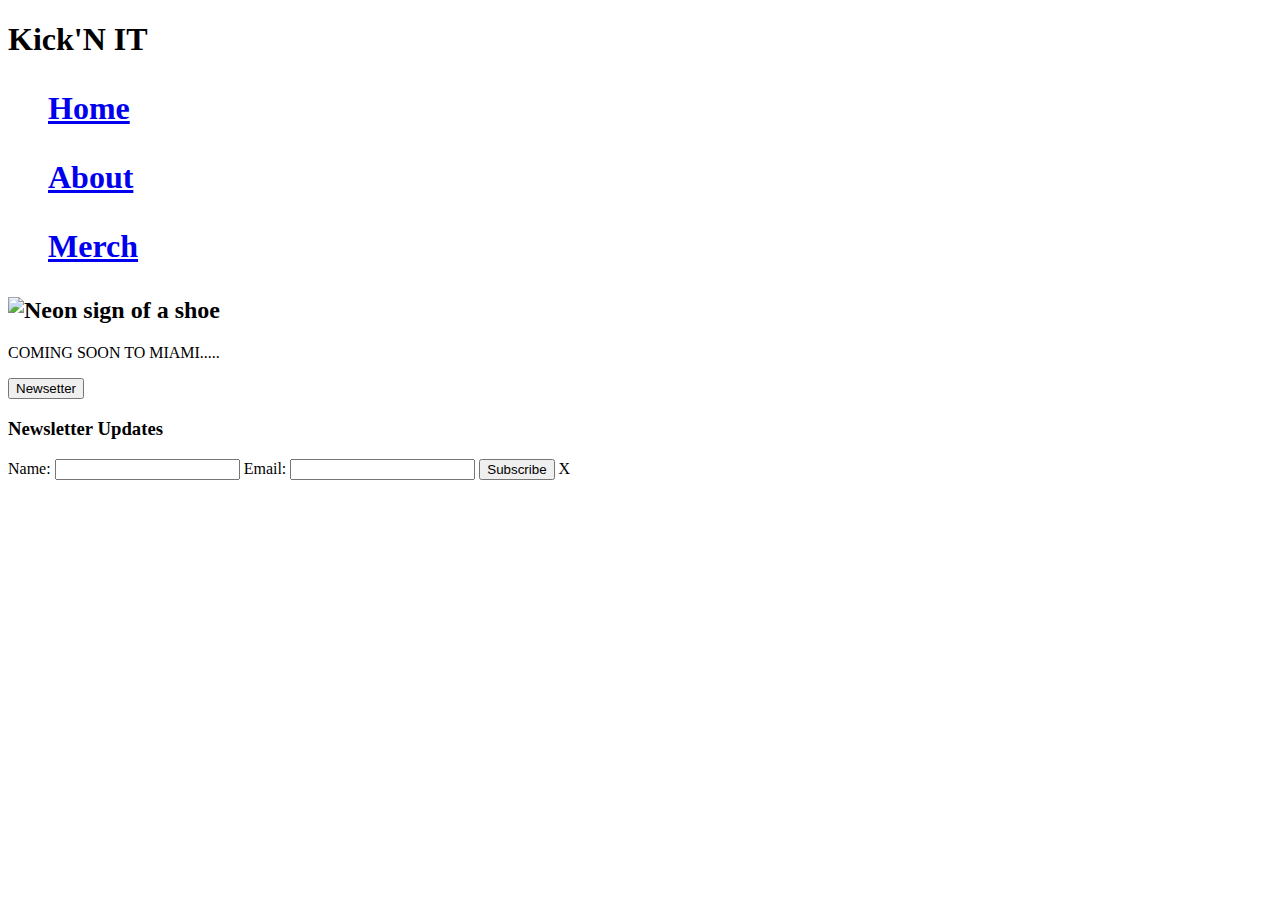
==== index.html @ 9641fe15 "added landing page" ====
<!DOCTYPE html>
<html lang="en">
  <head>
    <meta charset="UTF-8" />
    <meta http-equiv="X-UA-Compatible" content="IE=edge" />
    <meta name="viewport" content="width=device-width, initial-scale=1.0" />
    <title>kick'N IT</title>
  </head>
  <body>
    <link rel="stylesheet" href="stylesheet.css" />
    <link rel="preconnect" href="https://fonts.gstatic.com" />
    <link
      href="https://fonts.googleapis.com/css2?family=Permanent+Marker&display=swap"
      rel="stylesheet"
    />
    <script src="index.php"></script>

    <h1>
      Kick'N IT
      <div>
        <nav>
          <ul>
            <a href="Final Project.html">Home</a>
          </ul>
          <ul>
            <a href="About(project).html">About</a>
          </ul>
          <ul>
            <a href="Merch(project).html">Merch</a>
          </ul>
        </nav>
      </div>
    </h1>

    <h2>
      <img
        src="https://images.unsplash.com/photo-1579298245158-33e8f568f7d3?ixlib=rb-1.2.1&ixid=MnwxMjA3fDB8MHxleHBsb3JlLWZlZWR8MXx8fGVufDB8fHx8&w=1000&q=80
      "
        alt="Neon sign of a shoe"
      />
    </h2>
    <p>COMING SOON TO MIAMI.....</p>

    <div>
      <button class="newsletter-btn">Newsetter</button>
    </div>

    <div class="newsletter-bg">
      <div class="newsletter">
        <h3>Newsletter Updates</h3>
        <label for="name">Name: </label>
        <input type="text" name="name" />
        <label for="email">Email: </label>
        <input type="email" name="email" />
        <button class="subsribe-section">Subscribe</button>
        <span class="newsletter-close">X</span>
      </div>
    </div>
    <script src="Project.js"></script>
  </body>
</html>
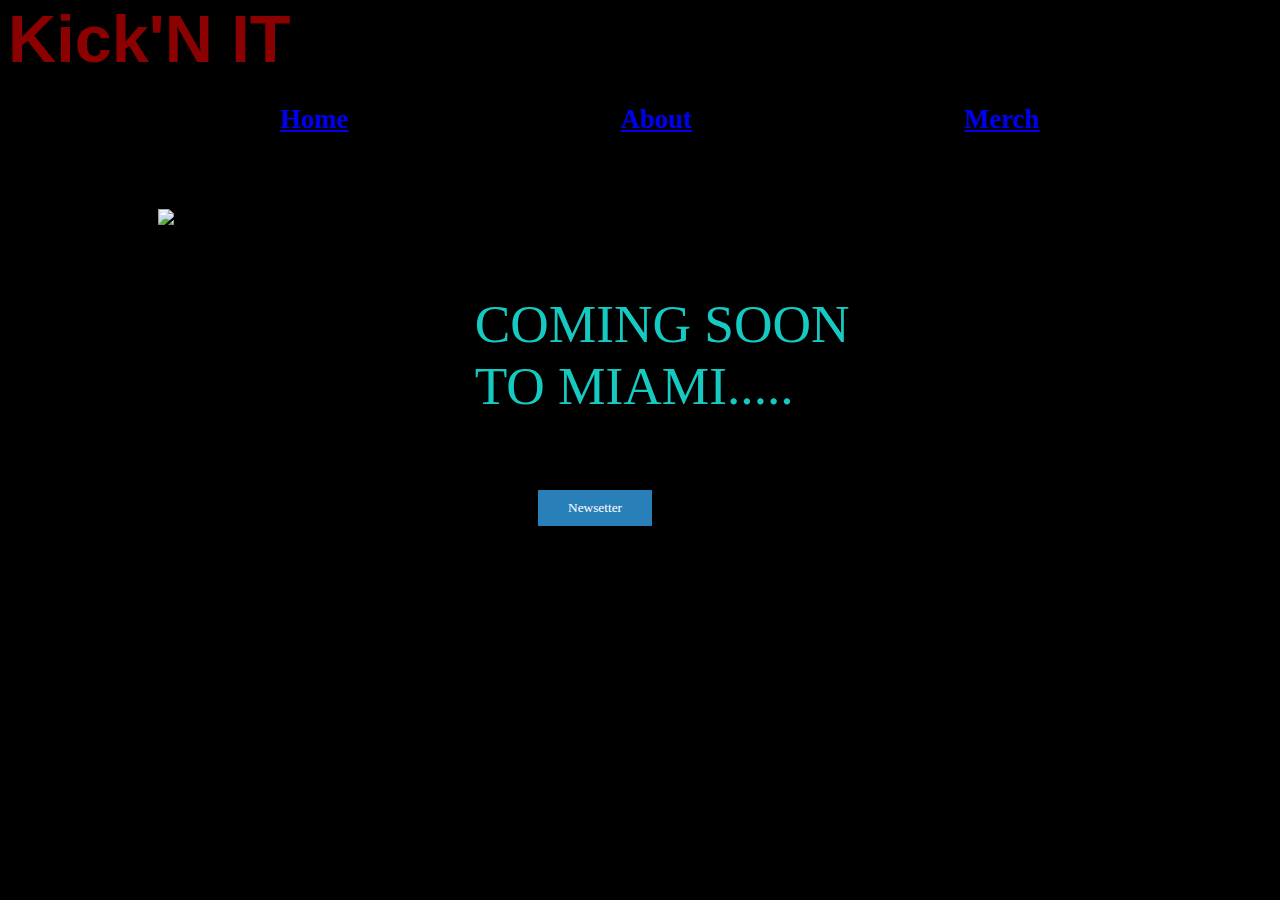
==== commit 0dd535be: "updated links to match file names" ====
--- a/index.html
+++ b/index.html
@@ -20,13 +20,13 @@
       <div>
         <nav>
           <ul>
-            <a href="Final Project.html">Home</a>
+            <a href="index.html">Home</a>
           </ul>
           <ul>
-            <a href="About(project).html">About</a>
+            <a href="about.html">About</a>
           </ul>
           <ul>
-            <a href="Merch(project).html">Merch</a>
+            <a href="merch.html">Merch</a>
           </ul>
         </nav>
       </div>
--- a/stylesheet.css
+++ b/stylesheet.css
@@ -0,0 +1,101 @@
+body {
+  background-color: black;
+}
+
+h1 {
+  color: darkred;
+
+  font-family: "Franklin Gothic Medium", "Arial Narrow", Arial, sans-serif;
+  font-size: 50pt;
+  box-sizing: border-box;
+  margin-top: -5pt;
+  padding: -5pt;
+}
+
+h2 {
+  margin-left: 110pt;
+  border: solid;
+  border-color: black;
+}
+
+nav {
+  color: oldlace;
+  font-size: 10pt;
+  display: flex;
+  justify-content: space-evenly;
+  align-items: flex-end;
+}
+
+p {
+  color: rgb(22, 202, 193);
+  font-family: "permanent marker";
+  font-size: 40pt;
+  align-items: center;
+  display: block;
+  width: 300pt;
+  margin-left: 350pt;
+}
+
+ul {
+  color: rgb(22, 202, 193);
+  font-family: "permanent marker";
+  font-size: 20pt;
+}
+
+.newsletter-bg {
+  position: fixed;
+  top: 0;
+  left: 0;
+  width: 100%;
+  height: 100vh;
+  background-color: rgba(0, 0, 0, 0.9);
+  display: flex;
+  justify-content: center;
+  align-items: center;
+  visibility: hidden;
+  opacity: 0;
+  transition: visibility 0s, opacity 0.5s;
+}
+
+.bg-active {
+  visibility: visible;
+  opacity: 1;
+}
+
+.newsletter {
+  position: relative;
+  background-color: white;
+  width: 30%;
+  height: 30%;
+  display: flex;
+  justify-content: space-around;
+  align-items: center;
+  flex-direction: column;
+}
+
+.newsletter-btn {
+  margin: 20px;
+  padding: 10px 30px;
+  margin-left: 530px;
+  background-color: #2980b9;
+  color: white;
+  border: none;
+  font-family: "permenant marker";
+  cursor: pointer;
+}
+
+.newsletter-close {
+  position: absolute;
+  top: 10px;
+  right: 10px;
+  font-weight: bold;
+  cursor: pointer;
+}
+
+h3 {
+  color: rgb(22, 202, 193);
+  font-family: "permanent marker";
+  font-size: 10pt;
+  align-items: center;
+  display: block;
+}
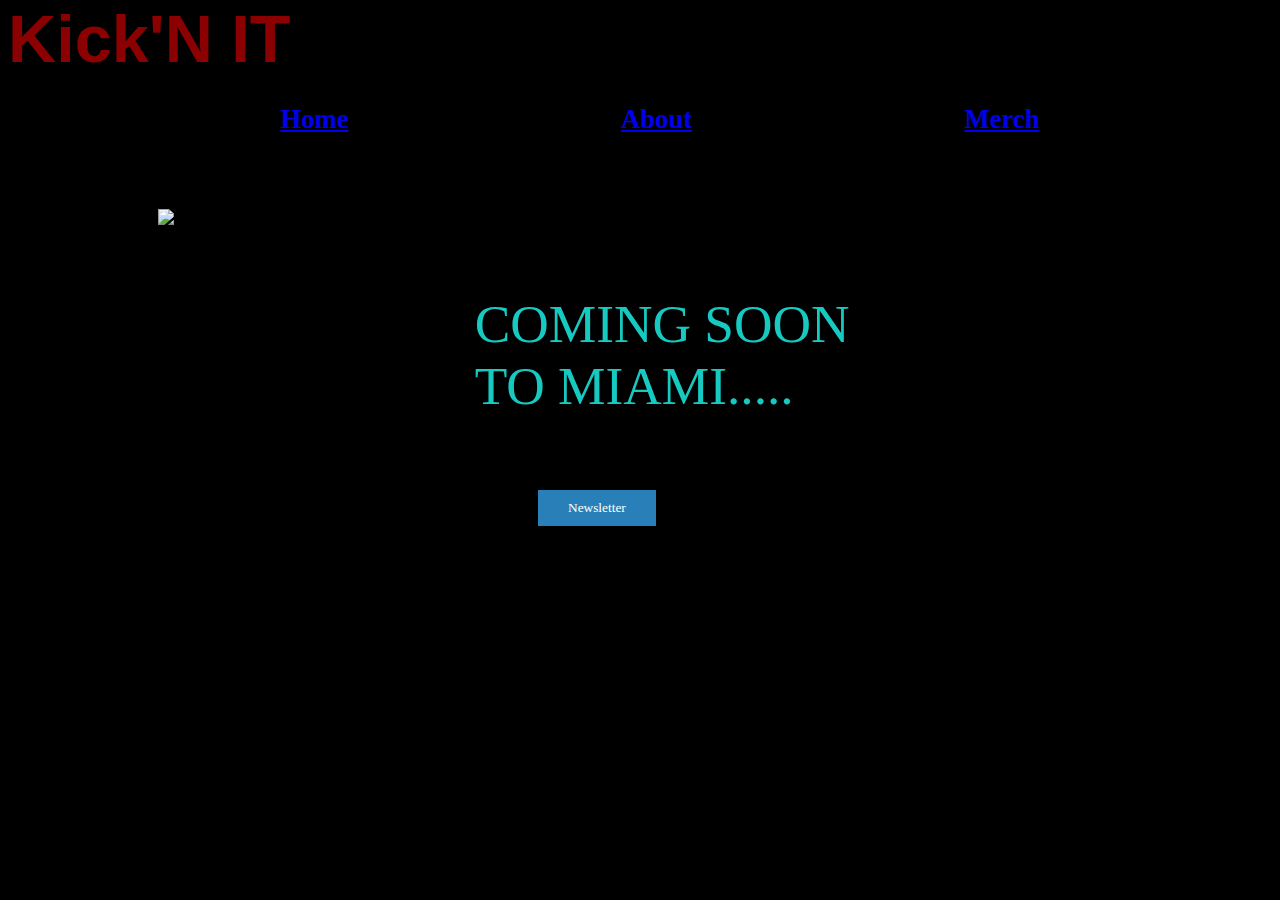
==== commit eb2897dd: "corrected spelling of newsletter" ====
--- a/index.html
+++ b/index.html
@@ -42,7 +42,7 @@
     <p>COMING SOON TO MIAMI.....</p>
 
     <div>
-      <button class="newsletter-btn">Newsetter</button>
+      <button class="newsletter-btn">Newsletter</button>
     </div>
 
     <div class="newsletter-bg">
@@ -56,6 +56,6 @@
         <span class="newsletter-close">X</span>
       </div>
     </div>
-    <script src="Project.js"></script>
+    <script src="project.js"></script>
   </body>
 </html>
